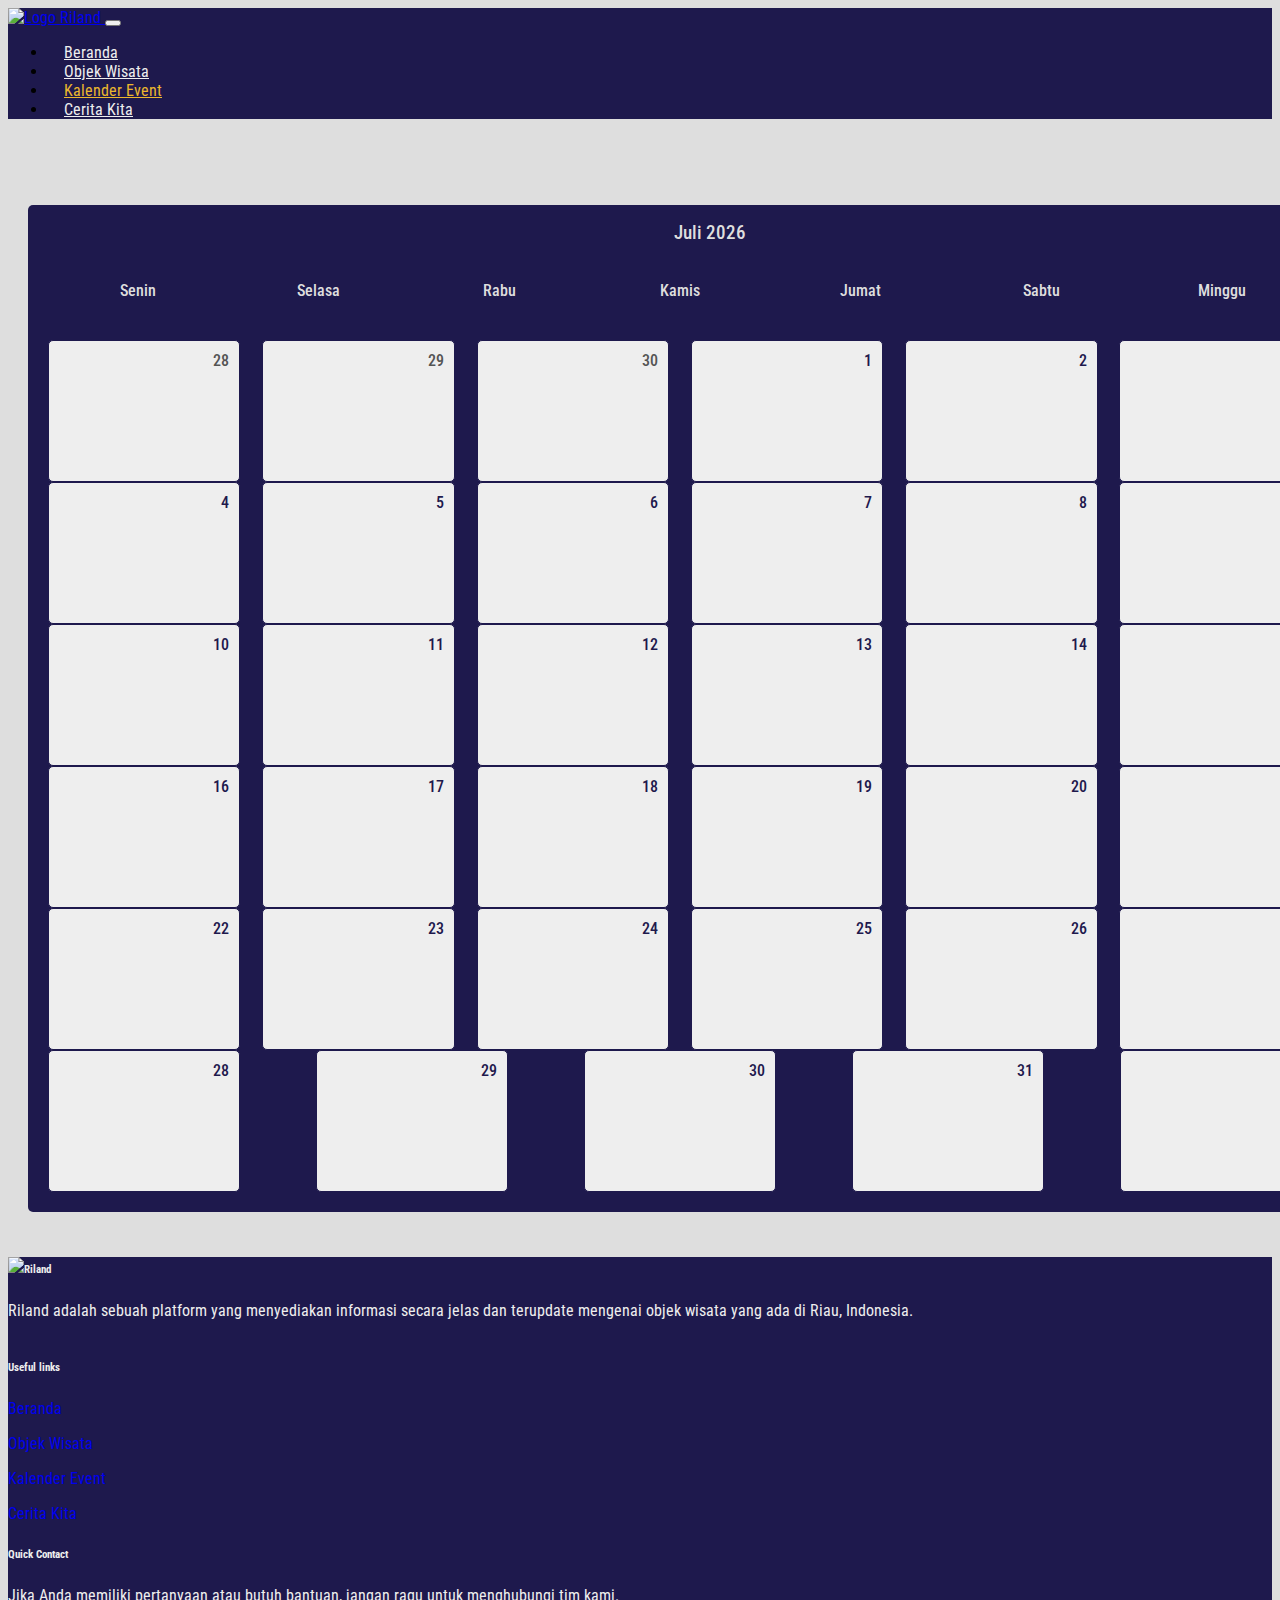
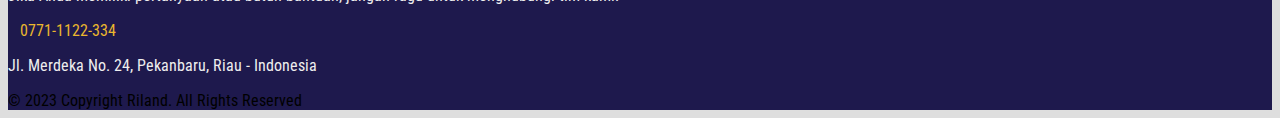
==== calendar.html @ b9db4d00 "calendar event" ====
<!DOCTYPE html>
<html lang="en">
  <head>
    <meta charset="UTF-8" />
    <meta name="viewport" content="width=device-width, initial-scale=1.0" />
    <title>Riland</title>

    <!-- CSS -->
    <link rel="stylesheet" href="cal.css" />
    <link
      rel="stylesheet"
      href="https://cdnjs.cloudflare.com/ajax/libs/font-awesome/6.4.2/css/all.min.css"
      integrity="sha512-z3gLpd7yknf1YoNbCzqRKc4qyor8gaKU1qmn+CShxbuBusANI9QpRohGBreCFkKxLhei6S9CQXFEbbKuqLg0DA=="
      crossorigin="anonymous"
      referrerpolicy="no-referrer"
    />
    <link href="https://cdn.jsdelivr.net/npm/bootstrap@5.3.2/dist/css/bootstrap.min.css" rel="stylesheet" integrity="sha384-T3c6CoIi6uLrA9TneNEoa7RxnatzjcDSCmG1MXxSR1GAsXEV/Dwwykc2MPK8M2HN" crossorigin="anonymous" />

    <!-- Fonts -->
    <link rel="preconnect" href="https://fonts.googleapis.com" />
    <link rel="preconnect" href="https://fonts.gstatic.com" crossorigin />
    <link href="https://fonts.googleapis.com/css2?family=Roboto+Condensed:wght@400;700&family=Roboto:wght@300;400;500;700&display=swap" rel="stylesheet" />

    <!-- Feather Icon -->
    <script src="https://unpkg.com/feather-icons"></script>
  </head>
  <body>
    <!-- Navbar -->
    <nav class="navbar fixed-top navbar-expand-lg shadow-sm" data-bs-theme="dark">
      <div class="container">
        <a class="navbar-brand" href="#">
          <img src="img/logo-provRiau-1.png" alt="Logo" width="30" height="24" class="d-inline-block align-text-top" />
          Riland
        </a>
        <button class="navbar-toggler" type="button" data-bs-toggle="collapse" data-bs-target="#navbarNav" aria-controls="navbarNav" aria-expanded="false" aria-label="Toggle navigation">
          <span class="navbar-toggler-icon"></span>
        </button>
        <div class="collapse navbar-collapse" id="navbarNav">
          <ul class="navbar-nav ms-auto">
            <li class="nav-item">
              <a class="nav-link" href="index.html">Beranda</a>
            </li>
            <li class="nav-item">
              <a class="nav-link" href="#">Objek Wisata</a>
            </li>
            <li class="nav-item">
              <a class="nav-link active" aria-current="page" href="eventpage.html">Kalender Event</a>
            </li>
            <li class="nav-item">
              <a class="nav-link" href="#">Cerita Kita</a>
            </li>
          </ul>
        </div>
      </div>
    </nav>
    <!-- End Navbar -->

    <!-- Calendar -->
    <div class="container">
      <div class="left">
        <div class="calendar" style="margin: 50px 0 0 0">
          <div class="month">
            <i class="fa fa-angle-left prev"></i>
            <div class="date"></div>
            <i class="fa fa-angle-right next"></i>
          </div>
          <div class="weekdays">
            <div>Senin</div>
            <div>Selasa</div>
            <div>Rabu</div>
            <div>Kamis</div>
            <div>Jumat</div>
            <div>Sabtu</div>
            <div>Minggu</div>
          </div>
          <div class="days">
            <!-- <div class="dayy prev-date">30</div>
            <div class="day">1</div>
            <div class="day">2</div>
            <div class="day">3</div>
            <div class="day">4</div>
            <div class="day">5</div>
            <a href="#" class="dayevent">
              <div class="dayeventt">6</div>
              <div class="event1">
                <img src="img/64286-taman-bunga-yang-indah-menawan-di-desa-wisata-okura-pekanbarupanji-ahmad-syuhada 1.jpg" alt="" />
                <p class="event1ket" style="color: #d78100">Festival Okura</p>
                <p class="eventkota1" style="color: #d78100">Pekan Baru</p>
              </div>
            </a>
            <div class="day">7</div>
            <div class="day">8</div>
            <a href="#" class="dayevent">
              <div class="dayeventt">9</div>
              <div class="event2">
                <img src="img/166097290620820_121516_936 1.jpg" alt="" />
                <p class="event2ket" style="color: #00a10d">Pawai Budaya</p>
                <p class="eventkota2" style="color: #00a10d">Dumai</p>
              </div>
            </a>
            <div class="day">10</div>
            <div class="day">11</div>
            <div class="day">12</div>
            <div class="day">13</div>
            <div class="day">14</div>
            <div class="day">15</div>
            <div class="day">16</div>
            <div class="day">17</div>
            <div class="day today active">18</div>
            <a href="eventpage.html" class="dayevent">
              <div class="dayeventt">19</div>
              <div class="event3">
                <img src="img/gambar pacu jalur.jpg" alt="" />
                <p class="event3ket">Pacu Jalur</p>
                <p class="eventkota3">Pekan Baru</p>
              </div>
            </a>
            <div class="day">20</div>
            <div class="day">21</div>
            <a href="#" class="dayevent">
              <div class="dayeventt">22</div>
              <div class="event4">
                <img src="img/MHY_09283_Anggi 1.jpg" alt="" />
                <p class="event4ket" style="color: #c4a600">Pekan Budaya</p>
                <p class="eventkota4" style="color: #c4a600">Kampar</p>
              </div>
            </a>
            <div class="day">23</div>
            <div class="day">24</div>
            <div class="day">25</div>
            <div class="day">26</div>
            <div class="day">27</div>
            <div class="day">28</div>
            <div class="day">29</div>
            <a href="#" class="dayevent">
              <div class="dayeventt">30</div>
              <div class="event5">
                <img src="img/MHY_09283_Anggi 1.jpg" alt="" />
                <p class="event5ket" style="color: #8f0000">Festival Batik</p>
                <p class="eventkota5" style="color: #8f0000">Kuantan Singingi</p>
              </div>
            </a>
            <div class="day">31</div>
            <div class="dayy next-date">1</div>
            <div class="dayy next-date">2</div>
            <div class="dayy next-date">3</div> -->
            <div class="dayevent"></div>
          </div>
        </div>
      </div>
    </div>
    <!-- End Calendar -->

    <!-- Footer -->
    <footer class="text-center text-lg-start text-muted" style="background-color: #1e194d">
      <section class="footer p-4">
        <div class="container text-center text-md-start mt-5">
          <div class="row mt-3">
            <!--Column 1  -->
            <div class="col-md-3 col-lg-4 col-xl-3 mx-auto mb-4">
              <h6 class="text-uppercase fw-bold mb-4"><img src="img/logo-provRiau-1.png" style="width: 50px" />Riland</h6>
              <p>Riland adalah sebuah platform yang menyediakan informasi secara jelas dan terupdate mengenai objek wisata yang ada di Riau, Indonesia.</p>
              <section class="mb-4 social-media">
                <a class="btn btn-outline-light btn-floating m-1" href="#!" role="button"
                  ><span><i data-feather="facebook"></i></span
                ></a>
                <a class="btn btn-outline-light btn-floating m-1" href="#!" role="button"
                  ><span><i data-feather="instagram"></i></span
                ></a>
                <a class="btn btn-outline-light btn-floating m-1" href="#!" role="button"
                  ><span><i data-feather="twitter"></i></span
                ></a>
              </section>
            </div>
            <!-- End Column 1 -->

            <!-- Column 2 -->
            <div class="col-md-3 col-lg-2 col-xl-2 mx-auto mb-4">
              <h6 class="text-uppercase fw-bold mb-4">Useful links</h6>
              <p>
                <a href="#!" class="text-reset">Beranda</a>
              </p>
              <p>
                <a href="#!" class="text-reset">Objek Wisata</a>
              </p>
              <p>
                <a href="#!" class="text-reset">Kalender Event</a>
              </p>
              <p>
                <a href="#!" class="text-reset">Cerita Kita</a>
              </p>
            </div>
            <!-- End Column 2 -->

            <!-- Column 3 -->
            <div class="col-md-4 col-lg-3 col-xl-3 mx-auto mb-md-0 mb-4">
              <h6 class="text-uppercase fw-bold mb-4">Quick Contact</h6>
              <p>Jika Anda memiliki pertanyaan atau butuh bantuan, jangan ragu untuk menghubungi tim kami.</p>
              <p style="color: #ebb72e"><i data-feather="phone" style="margin-right: 12px"></i>0771-1122-334</p>
              <p>Jl. Merdeka No. 24, Pekanbaru, Riau - Indonesia</p>
            </div>
            <!-- End Column 3 -->
          </div>
        </div>
      </section>

      <div class="text-center text-light border-top border-light p-4">© 2023 Copyright Riland. All Rights Reserved</div>
    </footer>
    <!-- End Footer -->

    <script>
      feather.replace();
    </script>
    <script src="https://cdn.jsdelivr.net/npm/bootstrap@5.3.2/dist/js/bootstrap.bundle.min.js" integrity="sha384-C6RzsynM9kWDrMNeT87bh95OGNyZPhcTNXj1NW7RuBCsyN/o0jlpcV8Qyq46cDfL" crossorigin="anonymous"></script>
    <script src="scriptjss.js"></script>
  </body>
</html>
---- cal.css ----
:root {
  --text-color-primary: #eeeeee;
  --text-color-hover: #ebb72e;
  --background: #1e194d;
}

body {
  background-color: #dedede;
  font-family: "Roboto Condensed", sans-serif !important;
}

/* Navbar */
.navbar {
  background-color: var(--background) !important;
}

.nav-link {
  padding: 8px 16px !important;
  color: var(--text-color-primary) !important;
}

.nav-link:hover {
  color: var(--text-color-hover) !important;
}

.nav-item .active {
  color: var(--text-color-hover) !important;
}
/* End Navbar */

/* calendar */
.containercal {
  position: relative;
  /* width: 1200px; */
  /* min-height: 850px; */
  margin: 50px 0 0 0;
  padding: 5px;
  color: #1e194d;
  display: flex;
  border-radius: 8px;
  background-color: #eeeeee;
}

.left {
  width: 100%;
  padding: 20px;
}

.calendar {
  position: relative;
  width: 100%;
  height: 100%;
  display: flex;
  flex-direction: column;
  flex-wrap: wrap;
  justify-content: space-between;
  color: #dedede;
  border-radius: 5px;
  background-color: #1e194d;
}

.calendar::before,
.calendar::after {
  content: "";
  position: absolute;
  top: 50%;
  left: 100%;
  width: 12px;
  height: 97%;
  border-radius: 0 5px 5px 0;
  background-color: #39336c;
  transform: translateY(-50%);
}

.calendar::before {
  height: 94%;
  left: calc(100%+12px);
  background-color: rgb(153, 153, 153);
}

.calendar .month {
  width: 100%;
  height: 15px;
  display: flex;
  align-items: center;
  justify-content: space-between;
  padding: 20px 50px 0 50px;
  font-size: 1.2rem;
  font-weight: 500;
  text-transform: capitalize;
}

.calendar .month .prev,
.calendar .month .next {
  cursor: pointer;
}

.calendar .month .prev:hover,
.calendar .month .next:hover {
  color: #dedede;
}

.calendar .weekdays {
  width: 100%;
  height: 100px;
  display: flex;
  align-items: center;
  justify-content: space-between;
  padding: 0 20px;
  font-size: 1rem;
  font-weight: 500;
  text-transform: capitalize;
}

.calendar .weekdays div {
  width: 14.28%;
  height: 100%;
  display: flex;
  align-items: center;
  justify-content: center;
}

.calendar .days {
  width: 100%;
  display: flex;
  flex-wrap: wrap;
  justify-content: space-between;
  padding: 0 20px;
  font-size: 1rem;
  font-weight: 500;
  margin-bottom: 20px;
  background-color: #1e194d;
}

.calendar .days .day {
  width: 14.28%;
  height: 130px;
  display: flex;
  flex-direction: column;
  align-items: right;
  text-align: right;
  padding: 10px 10px 0px 0px;
  cursor: pointer;
  color: #1e194d;
  border: 1px solid #1e194d;
  background-color: #eeeeee;
  border-radius: 5px;
}

.calendar .days .dayy {
  width: 14.28%;
  height: 130px;
  display: flex;
  flex-direction: column;
  align-items: right;
  text-align: right;
  padding: 10px 10px 0px 0px;
  cursor: pointer;
  color: #1e194d;
  border: 1px solid #1e194d;
  background-color: #dedede;
  border-radius: 5px;
}

.calendar .days .dayevent {
  width: 14.28%;
  height: 130px;
  display: flex;
  flex-direction: column;
  /* align-items: center; */
  padding: 10px 0 0px 0px;
  /* justify-content: center; */
  cursor: pointer;
  color: #1e194d;
  text-decoration: none;
  border: 1px solid #1e194d;
  background-color: #eeeeee;
  border-radius: 5px;
}

.dayeventt {
  text-align: right;
  align-items: right;
  justify-content: right;
  padding-right: 10px;
}

.calendar .days .dayevent:hover,
.calendar .days .day:hover {
  color: #dedede;
  background-color: #413985;
  transition: 0.2s;
}

.calendar .days .dayevent .event1 {
  display: flex;
  flex-direction: column;
  justify-content: left;
  font-size: 0.8rem;
  width: 95%;
  background-color: #f7c783;
  border-radius: 5px;
  padding: 1px 4px;
  color: #1e194d;
  font-weight: bold;
  margin-top: 8px;
}

.calendar .days .dayevent .event2 {
  display: flex;
  flex-direction: column;
  justify-content: left;
  font-size: 0.8rem;
  width: 95%;
  background-color: #83f789;
  border-radius: 5px;
  padding: 1px 4px;
  color: #1e194d;
  font-weight: bold;
  margin-top: 8px;
}

.calendar .days .dayevent .event3 {
  display: flex;
  flex-direction: column;
  justify-content: left;
  font-size: 0.8rem;
  width: 95%;
  background-color: #83c5f7;
  border-radius: 5px;
  padding: 1px 4px;
  color: #1e194d;
  font-weight: bold;
  margin-top: 8px;
}

.calendar .days .dayevent .event4 {
  display: flex;
  flex-direction: column;
  justify-content: left;
  font-size: 0.8rem;
  width: 95%;
  background-color: #f7ef83;
  border-radius: 5px;
  padding: 1px 4px;
  color: #1e194d;
  font-weight: bold;
  margin-top: 8px;
}

.calendar .days .dayevent .event5 {
  flex-direction: column;
  justify-content: left;
  font-size: 0.8rem;
  width: 95%;
  background-color: #f78383;
  color: #6e0000;
  border-radius: 5px;
  padding: 1px 4px;
  color: #1e194d;
  font-weight: bold;
  margin-top: 8px;
}

.calendar .days .dayevent .event1ket,
.calendar .days .dayevent .event2ket,
.calendar .days .dayevent .event3ket,
.calendar .days .dayevent .event4ket,
.calendar .days .dayevent .event5ket {
  font-weight: bold;
  font-size: 1rem;
}

.calendar .days .dayevent .event1:hover,
.calendar .days .dayevent .event2:hover,
.calendar .days .dayevent .event3:hover,
.calendar .days .dayevent .event4:hover,
.calendar .days .dayevent .event5:hover {
  background-color: #eeeeee;
  color: #1e194d;
}

.calendar .days .dayevent p {
  font-size: 0.7rem;
  font-weight: normal;
  margin: 0;
  padding: 0;
}

.calendar .days .dayevent .event1 img,
.calendar .days .dayevent .event2 img,
.calendar .days .dayevent .event3 img,
.calendar .days .dayevent .event4 img,
.calendar .days .dayevent .event5 img {
  width: 30px;
  height: 30px;
  border-radius: 50%;
  margin-top: 4px;
}

.calendar .days .next-date {
  color: #545454;
}

.calendar .days .active {
  font-size: large;
  font-weight: bolder;
}

.calendar .days .prev-date,
.calendar .days .next-date {
  color: #545454;
}

.calendar .days .prev-date:hover,
.calendar .days .next-date:hover {
  background-color: #eeeeee;
  color: #545454;
}

/* .has-event {
  color: #1e194d;
} */

@media (max-width: 990px) {
  .calendar .days .dayevent .event1,
  .calendar .days .dayevent .event2,
  .calendar .days .dayevent .event3,
  .calendar .days .dayevent .event4,
  .calendar .days .dayevent .event5 {
    padding: 0.5px;
    margin-left: 2px;
    margin-right: 2px;
    width: 90%;
    padding-left: 3px;
  }

  .calendar .days .dayevent .event1 img,
  .calendar .days .dayevent .event2 img,
  .calendar .days .dayevent .event3 img,
  .calendar .days .dayevent .event4 img,
  .calendar .days .dayevent .event5 img {
    margin-bottom: 3px;
  }

  .calendar .days .dayevent .event1ket,
  .calendar .days .dayevent .event2ket,
  .calendar .days .dayevent .event3ket,
  .calendar .days .dayevent .event4ket,
  .calendar .days .dayevent .event5ket {
    font-size: 0.6rem;
  }

  .calendar .days .dayevent p {
    font-size: 0.43rem;
  }
}
/* Footer */
.footer {
  color: var(--text-color-primary) !important;
}

.footer .social-media a {
  width: 40px;
  height: 40px;
  border-radius: 50%;
}

.footer .social-media a span {
  display: flex;
  justify-content: center;
  align-items: center;
}

.footer .social-media a span i {
  width: 50px;
}

.footer .text-reset {
  text-decoration: none;
}

.footer .text-reset:hover {
  color: var(--text-color-hover) !important;
}

.footer .btn-outline-light:hover {
  background-color: var(--text-color-hover) !important;
  outline: none;
  border: none;
}
/* End Footer */
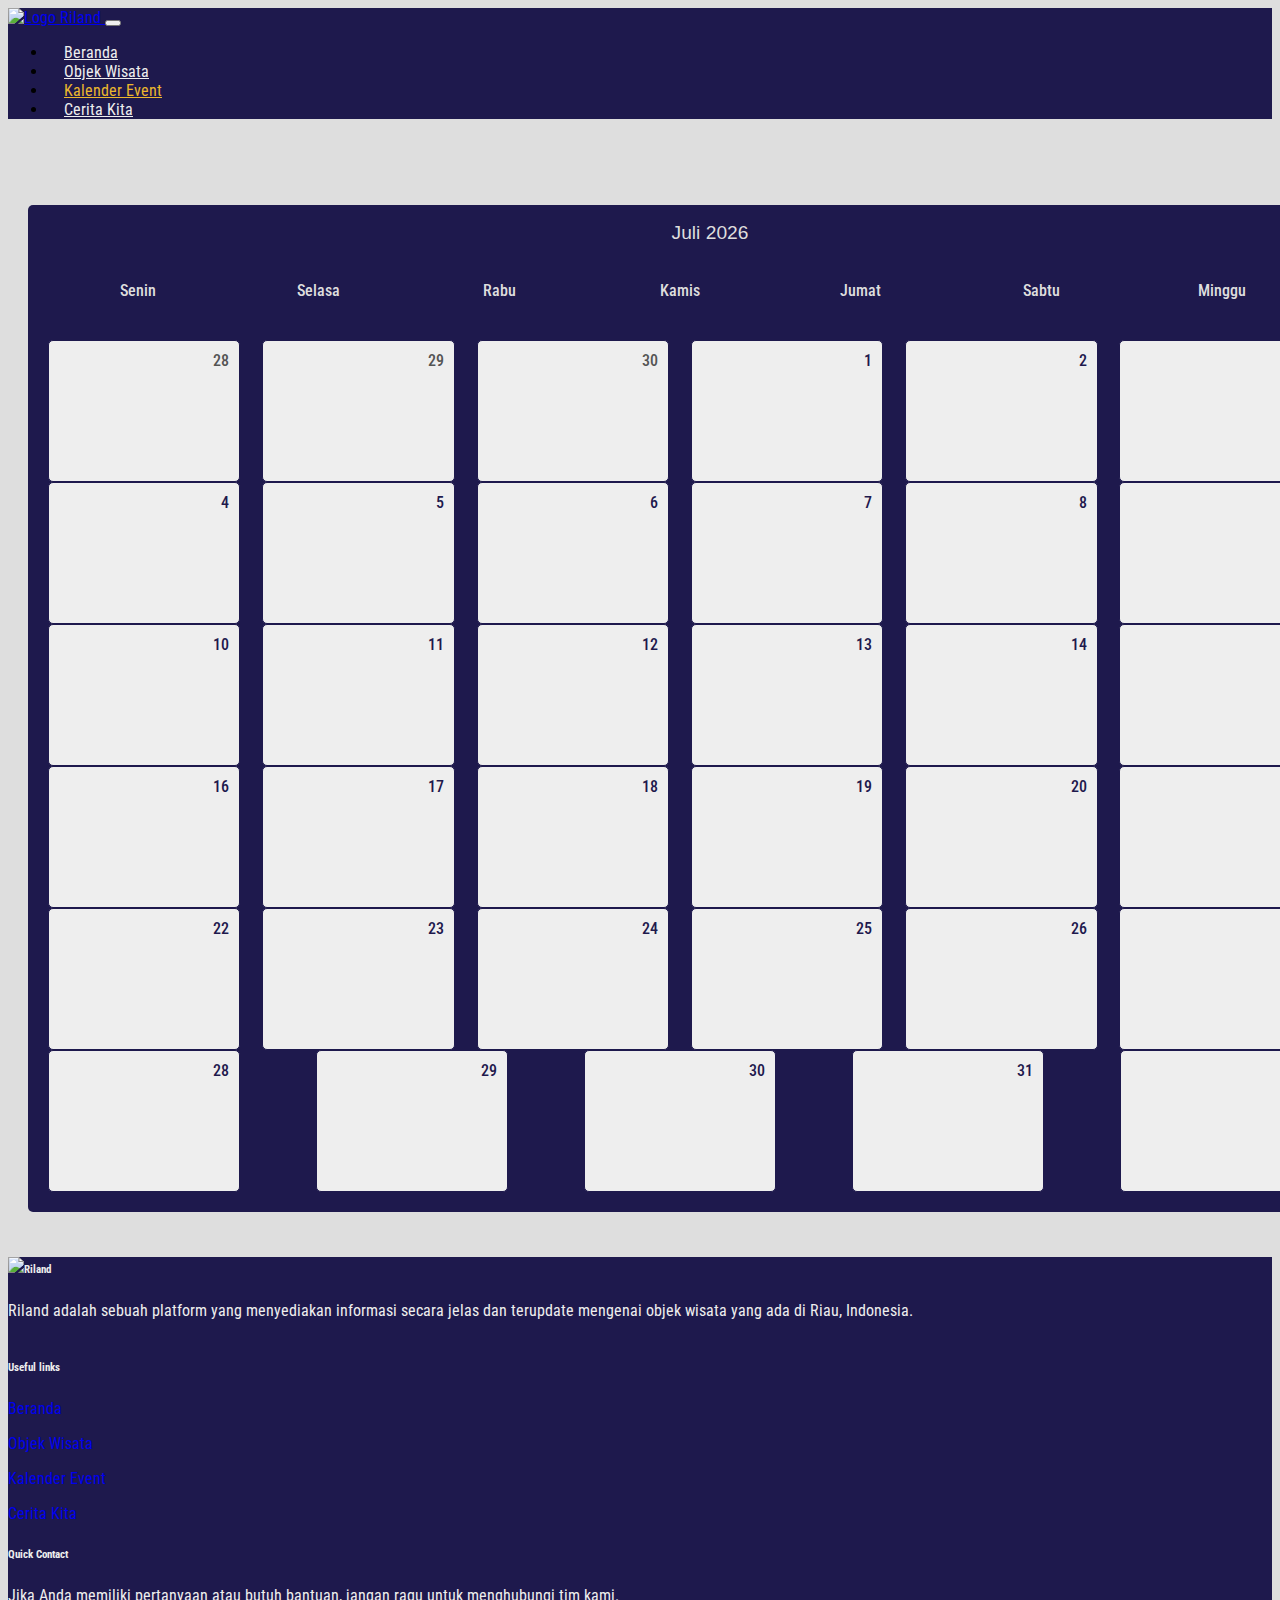
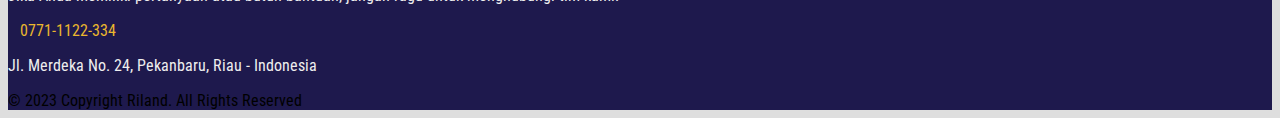
==== commit cc98d8af: "inii update terakhir" ====
--- a/calendar.html
+++ b/calendar.html
@@ -14,25 +14,53 @@
       crossorigin="anonymous"
       referrerpolicy="no-referrer"
     />
-    <link href="https://cdn.jsdelivr.net/npm/bootstrap@5.3.2/dist/css/bootstrap.min.css" rel="stylesheet" integrity="sha384-T3c6CoIi6uLrA9TneNEoa7RxnatzjcDSCmG1MXxSR1GAsXEV/Dwwykc2MPK8M2HN" crossorigin="anonymous" />
+    <link
+      href="https://cdn.jsdelivr.net/npm/bootstrap@5.3.2/dist/css/bootstrap.min.css"
+      rel="stylesheet"
+      integrity="sha384-T3c6CoIi6uLrA9TneNEoa7RxnatzjcDSCmG1MXxSR1GAsXEV/Dwwykc2MPK8M2HN"
+      crossorigin="anonymous"
+    />
+
+    <!-- icon -->
+    <link rel="icon" href="img/logo-provRiau-1.png" />
 
     <!-- Fonts -->
     <link rel="preconnect" href="https://fonts.googleapis.com" />
     <link rel="preconnect" href="https://fonts.gstatic.com" crossorigin />
-    <link href="https://fonts.googleapis.com/css2?family=Roboto+Condensed:wght@400;700&family=Roboto:wght@300;400;500;700&display=swap" rel="stylesheet" />
+    <link
+      href="https://fonts.googleapis.com/css2?family=Roboto+Condensed:wght@400;700&family=Roboto:wght@300;400;500;700&display=swap"
+      rel="stylesheet"
+    />
 
     <!-- Feather Icon -->
     <script src="https://unpkg.com/feather-icons"></script>
   </head>
   <body>
     <!-- Navbar -->
-    <nav class="navbar fixed-top navbar-expand-lg shadow-sm" data-bs-theme="dark">
+    <nav
+      class="navbar fixed-top navbar-expand-lg shadow-sm"
+      data-bs-theme="dark"
+    >
       <div class="container">
         <a class="navbar-brand" href="#">
-          <img src="img/logo-provRiau-1.png" alt="Logo" width="30" height="24" class="d-inline-block align-text-top" />
+          <img
+            src="img/logo-provRiau-1.png"
+            alt="Logo"
+            width="60"
+            height="50"
+            class="d-inline-block align-text-top"
+          />
           Riland
         </a>
-        <button class="navbar-toggler" type="button" data-bs-toggle="collapse" data-bs-target="#navbarNav" aria-controls="navbarNav" aria-expanded="false" aria-label="Toggle navigation">
+        <button
+          class="navbar-toggler"
+          type="button"
+          data-bs-toggle="collapse"
+          data-bs-target="#navbarNav"
+          aria-controls="navbarNav"
+          aria-expanded="false"
+          aria-label="Toggle navigation"
+        >
           <span class="navbar-toggler-icon"></span>
         </button>
         <div class="collapse navbar-collapse" id="navbarNav">
@@ -41,13 +69,18 @@
               <a class="nav-link" href="index.html">Beranda</a>
             </li>
             <li class="nav-item">
-              <a class="nav-link" href="#">Objek Wisata</a>
-            </li>
-            <li class="nav-item">
-              <a class="nav-link active" aria-current="page" href="eventpage.html">Kalender Event</a>
-            </li>
-            <li class="nav-item">
-              <a class="nav-link" href="#">Cerita Kita</a>
+              <a class="nav-link" href="destinasi.html">Objek Wisata</a>
+            </li>
+            <li class="nav-item">
+              <a
+                class="nav-link active"
+                aria-current="page"
+                href="calendar.html"
+                >Kalender Event</a
+              >
+            </li>
+            <li class="nav-item">
+              <a class="nav-link" href="ceritakita.html">Cerita Kita</a>
             </li>
           </ul>
         </div>
@@ -56,12 +89,15 @@
     <!-- End Navbar -->
 
     <!-- Calendar -->
-    <div class="container">
+    <div class="container mt-5">
       <div class="left">
         <div class="calendar" style="margin: 50px 0 0 0">
-          <div class="month">
+          <div class="month mt-3">
             <i class="fa fa-angle-left prev"></i>
-            <div class="date"></div>
+            <div
+              class="date"
+              style="font-family: 'Potta One', sans-serif"
+            ></div>
             <i class="fa fa-angle-right next"></i>
           </div>
           <div class="weekdays">
@@ -152,22 +188,40 @@
     <!-- End Calendar -->
 
     <!-- Footer -->
-    <footer class="text-center text-lg-start text-muted" style="background-color: #1e194d">
+    <footer
+      class="text-center text-lg-start text-muted"
+      style="background-color: #1e194d"
+    >
       <section class="footer p-4">
         <div class="container text-center text-md-start mt-5">
           <div class="row mt-3">
             <!--Column 1  -->
             <div class="col-md-3 col-lg-4 col-xl-3 mx-auto mb-4">
-              <h6 class="text-uppercase fw-bold mb-4"><img src="img/logo-provRiau-1.png" style="width: 50px" />Riland</h6>
-              <p>Riland adalah sebuah platform yang menyediakan informasi secara jelas dan terupdate mengenai objek wisata yang ada di Riau, Indonesia.</p>
+              <h6 class="text-uppercase fw-bold mb-4">
+                <img src="img/logo-provRiau-1.png" style="width: 50px" />Riland
+              </h6>
+              <p>
+                Riland adalah sebuah platform yang menyediakan informasi secara
+                jelas dan terupdate mengenai objek wisata yang ada di Riau,
+                Indonesia.
+              </p>
               <section class="mb-4 social-media">
-                <a class="btn btn-outline-light btn-floating m-1" href="#!" role="button"
+                <a
+                  class="btn btn-outline-light btn-floating m-1"
+                  href="#!"
+                  role="button"
                   ><span><i data-feather="facebook"></i></span
                 ></a>
-                <a class="btn btn-outline-light btn-floating m-1" href="#!" role="button"
+                <a
+                  class="btn btn-outline-light btn-floating m-1"
+                  href="#!"
+                  role="button"
                   ><span><i data-feather="instagram"></i></span
                 ></a>
-                <a class="btn btn-outline-light btn-floating m-1" href="#!" role="button"
+                <a
+                  class="btn btn-outline-light btn-floating m-1"
+                  href="#!"
+                  role="button"
                   ><span><i data-feather="twitter"></i></span
                 ></a>
               </section>
@@ -195,8 +249,14 @@
             <!-- Column 3 -->
             <div class="col-md-4 col-lg-3 col-xl-3 mx-auto mb-md-0 mb-4">
               <h6 class="text-uppercase fw-bold mb-4">Quick Contact</h6>
-              <p>Jika Anda memiliki pertanyaan atau butuh bantuan, jangan ragu untuk menghubungi tim kami.</p>
-              <p style="color: #ebb72e"><i data-feather="phone" style="margin-right: 12px"></i>0771-1122-334</p>
+              <p>
+                Jika Anda memiliki pertanyaan atau butuh bantuan, jangan ragu
+                untuk menghubungi tim kami.
+              </p>
+              <p style="color: #ebb72e">
+                <i data-feather="phone" style="margin-right: 12px"></i
+                >0771-1122-334
+              </p>
               <p>Jl. Merdeka No. 24, Pekanbaru, Riau - Indonesia</p>
             </div>
             <!-- End Column 3 -->
@@ -204,14 +264,20 @@
         </div>
       </section>
 
-      <div class="text-center text-light border-top border-light p-4">© 2023 Copyright Riland. All Rights Reserved</div>
+      <div class="text-center text-light border-top border-light p-4">
+        © 2023 Copyright Riland. All Rights Reserved
+      </div>
     </footer>
     <!-- End Footer -->
 
     <script>
       feather.replace();
     </script>
-    <script src="https://cdn.jsdelivr.net/npm/bootstrap@5.3.2/dist/js/bootstrap.bundle.min.js" integrity="sha384-C6RzsynM9kWDrMNeT87bh95OGNyZPhcTNXj1NW7RuBCsyN/o0jlpcV8Qyq46cDfL" crossorigin="anonymous"></script>
+    <script
+      src="https://cdn.jsdelivr.net/npm/bootstrap@5.3.2/dist/js/bootstrap.bundle.min.js"
+      integrity="sha384-C6RzsynM9kWDrMNeT87bh95OGNyZPhcTNXj1NW7RuBCsyN/o0jlpcV8Qyq46cDfL"
+      crossorigin="anonymous"
+    ></script>
     <script src="scriptjss.js"></script>
   </body>
 </html>
